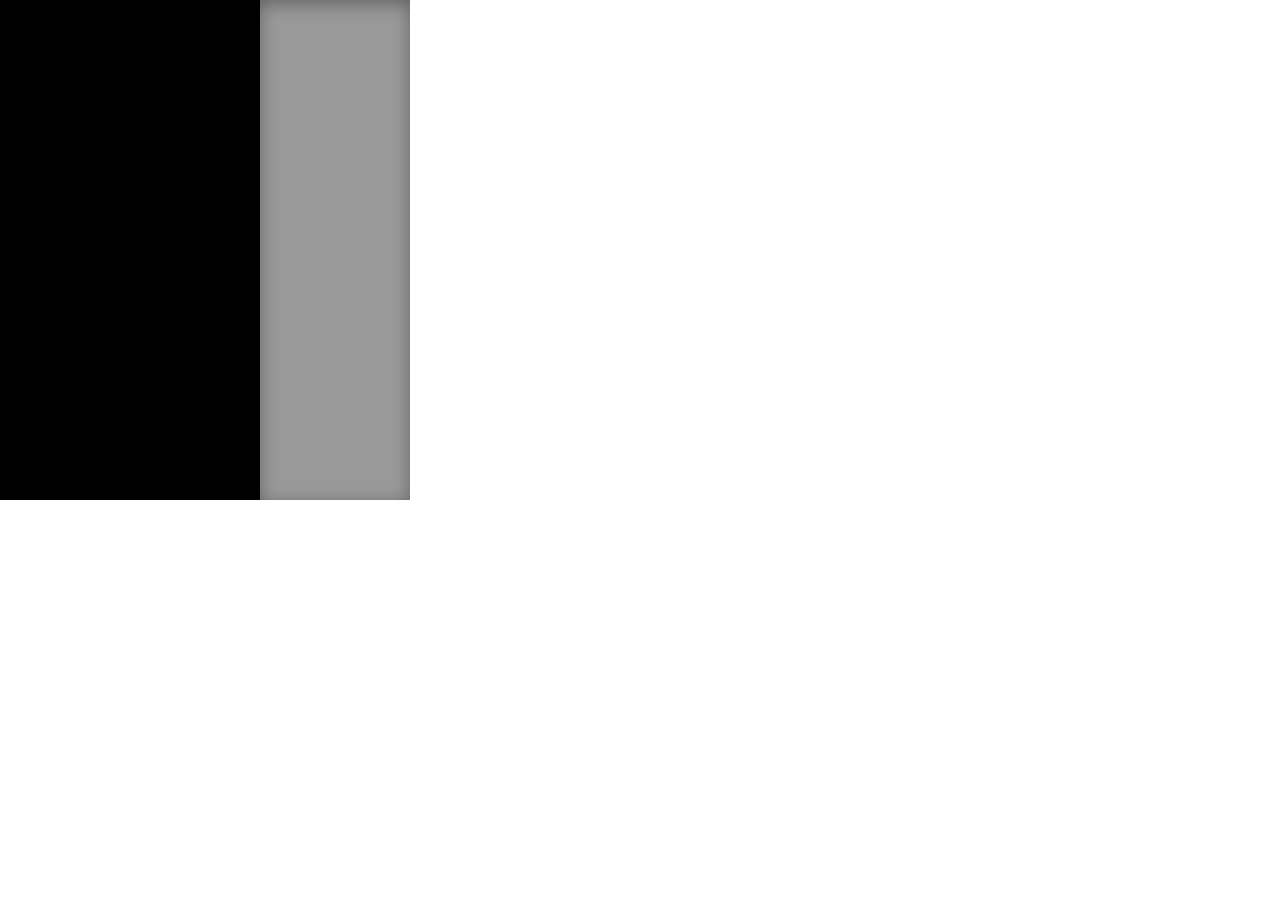
==== TubesLift/lift/buka.html @ dbca53f9 "edit 1" ====
<!DOCTYPE html> <html lang="en">
<head>
    <meta charset="UTF-8">
    <script src="eel.js"></script>
    <script>
        function naik(){
            eel.naik();
        }

        function turun(){
            eel.turun();
        }

        eel.expose(update_text);
        function update_text(text){
            document.querySelector(".container-top").innerHTML = text;
        }
    </script>
    <link rel="stylesheet" href="style-buka.css" type="text/css">
</head>
<body>
    <div class="container-body"></div>
    <div class="kiri"></div>
    <div class="kanan"></div>
</body>
</html>
---- TubesLift/lift/style-buka.css ----
.container-body{
    position: absolute;
    left: 0;
    top: 0;
    width: 300px;
    height: 500px;
    background: #000000;
}

.kiri{
    position: absolute;
    width: 150px;
    height: 500px;
    left: -150px;
    top: 0px;
    background: #9A9A9A;
    box-shadow: inset 0px 4px 18px #636363;
    animation: kiri 4s ease-out 1 reverse;
}


@keyframes kiri{
    from {
        left: -150px;
    }
    to {
        left: -1px;
    }
}

.kanan {
    position: absolute;
    width: 150px;
    height: 500px;
    left: 260px;
    top: 0px;
    background: #9A9A9A;
    box-shadow: inset 0px 4px 18px #636363;
    animation: kanan 4s ease-out 1 reverse;
}

@keyframes kanan{
    from {
        left: 260px;
    }
    to {
        left: 151px;
    }
}
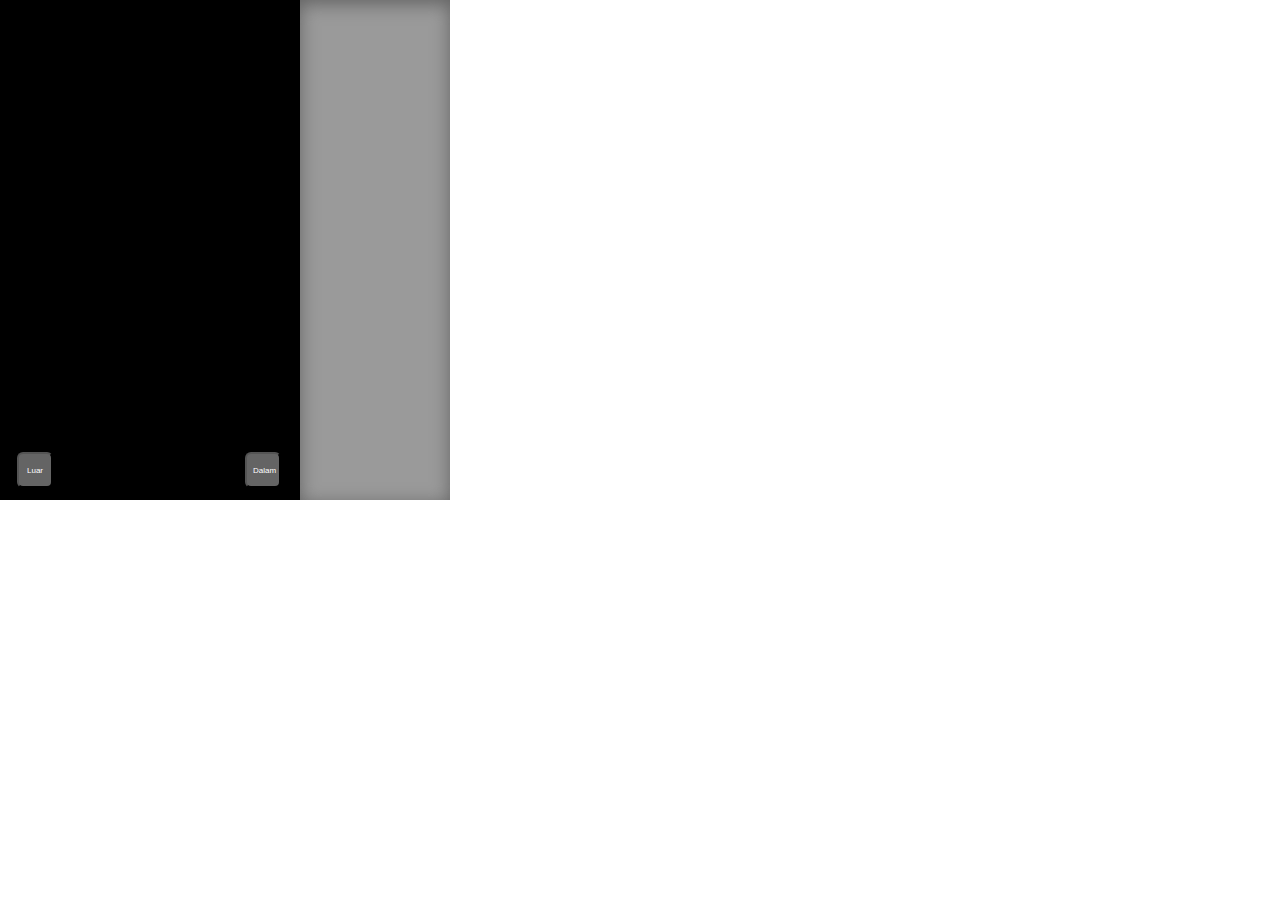
==== commit b8e9b65a: "UpdateHampirFix" ====
--- a/TubesLift/lift/buka.html
+++ b/TubesLift/lift/buka.html
@@ -1,20 +1,9 @@
 <!DOCTYPE html> <html lang="en">
+<title>Lift Membuka</title>
 <head>
     <meta charset="UTF-8">
     <script src="eel.js"></script>
     <script>
-        function naik(){
-            eel.naik();
-        }
-
-        function turun(){
-            eel.turun();
-        }
-
-        eel.expose(update_text);
-        function update_text(text){
-            document.querySelector(".container-top").innerHTML = text;
-        }
     </script>
     <link rel="stylesheet" href="style-buka.css" type="text/css">
 </head>
@@ -22,5 +11,7 @@
     <div class="container-body"></div>
     <div class="kiri"></div>
     <div class="kanan"></div>
+    <button type="button" class="dalam" onclick="location.href='dalam.html'">Dalam</button>
+    <button type="button" class="luar" onclick="location.href='luar.html'">Luar</button>
 </body>
 </html>--- a/TubesLift/lift/style-buka.css
+++ b/TubesLift/lift/style-buka.css
@@ -32,7 +32,7 @@
     position: absolute;
     width: 150px;
     height: 500px;
-    left: 260px;
+    left: 300px;
     top: 0px;
     background: #9A9A9A;
     box-shadow: inset 0px 4px 18px #636363;
@@ -41,9 +41,37 @@
 
 @keyframes kanan{
     from {
-        left: 260px;
+        left: 300px;
     }
     to {
         left: 151px;
     }
+}
+
+.luar{   
+    position: absolute;
+    width: 36px;
+    height: 36px;
+    left: 17px;
+    top: 452px;
+    background: #646464;
+    border-radius: 6px;
+    box-sizing: border-box;
+    font-size: 8px;
+    text-align: center;
+    color: #ffffff
+}
+
+.dalam{
+    position: absolute;
+    width: 36px;
+    height: 36px;
+    left: 245px;
+    top: 452px;
+    background: #646464;
+    border-radius: 6px;
+    box-sizing: border-box;
+    font-size: 8px;
+    text-align: center;
+    color: #ffffff
 }